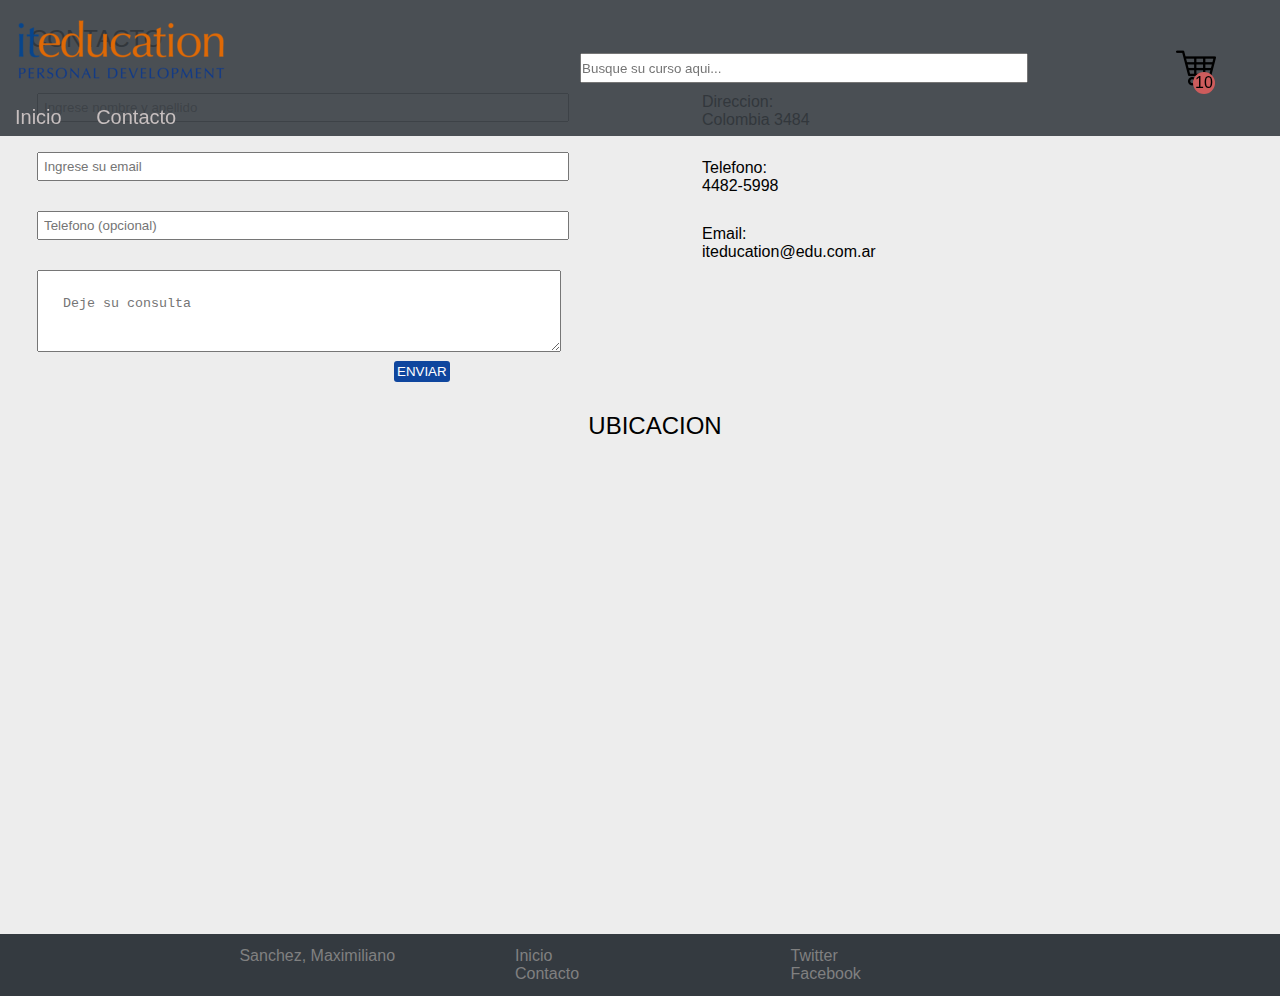
==== contacto.html @ 5c32ccbe "first commit" ====
<!DOCTYPE html>
<html lang="es">

<head>
    <meta charset="UTF-8">
    <meta name="viewport" content="width=device-width, initial-scale=1.0">
    <meta http-equiv="X-UA-Compatible" content="ie=edge">
    <title>Contacto</title>
    <link rel="stylesheet" href="css-styles/estilos.css">
</head>

<body>
    <header class="flex between">
            <div class="flex left middle wrap">
                <div class="flex middle center brand">
                    <img src="img/Logoacademia.png">
                </div>
                <nav class="flex center wrap">
                    <ul>
                        <li><a class="cool-link" href="index.html">Inicio</a></li>
                        <li><a class="cool-link" href="contacto.html">Contacto</a></li>
                    </ul>
                </nav>
            </div>
                    <div class="flex middle right buscador">
                    <input type="text" name="cursos" class="search-box" placeholder="Busque su curso aqui..."
                        list="cursos">
                    <datalist id="cursos">
                        <option value="Curso de javascript"></option>
                        <option value="Curso de angular"></option>
                        <option value="Curso de ruby"></option>
                    </datalist>
                </div> 
            <div class="flex middle cart-logo">
                <img src="img/carrito.png">
                <span class="cart-counter">10</span>
            </div>
        </header>
    
    <main>
        <h2>CONTACTO</h2>
        <section>
            <!--DATOS DE CONTACTO-->
            <article>
                <!--NOMBRE Y APELLIDO-->
                <input type="text" name="nom_ap" id="nom_ap" placeholder="Ingrese nombre y apellido" required>
                <br>
                <!--EMAIL-->
                <input type="email" name="correo" id="nom_ap" placeholder="Ingrese su email" required>
                <br>
                <!--TELEFONO-->
                <input type="telefono" name="tel" id="tel" placeholder="Telefono (opcional)">
                <br>
                <!--CONSULTA-->
                <textarea name="consulta" placeholder="Deje su consulta" required=""></textarea>
                <br>
                <!--BOTON DE ENVIO-->
                <button>
                    ENVIAR
                </button>
            </article>

            <!--DATOS DE CONTACTO DE LA EMPRESA-->
            <article>
                <p>
                    Direccion:
                    <br>
                     Colombia 3484
                </p>
                <p>
                    Telefono:
                    <br>
                    4482-5998
                </p>
                <p>
                    Email:
                    <br>
                    iteducation@edu.com.ar
                </p>
            </article>
        </section>

        <!--UBICACION-->
        <aside>
            <h2>UBICACION</h2>
            <!--MAPA-->
           <iframe src="https://www.google.com/maps/embed?pb=!1m18!1m12!1m3!1d3280.9955782252396!2d-58.576131184685664!3d-34.68006106904869!2m3!1f0!2f0!3f0!3m2!1i1024!2i768!4f13.1!3m3!1m2!1s0x95bcc636fd10635f%3A0x10785dd7d71c3978!2sColombia%203484%2C%20B1754JHB%20San%20Justo%2C%20Buenos%20Aires!5e0!3m2!1ses!2sar!4v1569433305199!5m2!1ses!2sar" width="600" height="450" frameborder="0" style="border:0;" allowfullscreen=""></iframe>
        </aside>
    </main>
   <footer>
        <section class="flex row wrap center footer-container">
            <article class="footer-column">
                <ul>
                    <li> Sanchez, Maximiliano </li>
                </ul>
            </article>
            <article class="footer-column">
                <ul>
                    <li><a href="index.html">Inicio</a></li>
                    <li><a href="contacto.html">Contacto</a></li>
                </ul>
            </article>
            <article class="footer-column">
                <ul>
                    <li>Twitter</li>
                    <li>Facebook</li>                    
                </ul>
            </article>
        </section>
    </footer>
</body>


</html>
---- css-styles/estilos.css ----
/* INDICE */
main {
    background-color: #ededed;
    
  }
  
.contenedor-inicio{
    width: 100%;
}
  .slider-img {
    height: 200px;
    width: 100%;
    object-fit: cover;
  }
  
  .step-section {
    margin: 3%;
    padding: 3%;
  }
  
  .starred-course-section {
    text-align: center;
    margin: 3%;
  }
  
  .starred-course-title {
    text-align: center;
  }
  
  .payment-types-title {
    justify-content: center;
  }
  
  .payment-type-card {
    padding: 5%;
    width: 15%;
  }
  
  .payment-type-card-img {
    width: 100%;
    object-fit: cover;
    opacity: 0.7;
  }
  .payment-types-section{
    display: block;
    text-align: center;
  }
  
/* CONTACTO */

main {
    margin: auto;
    background-color: #ededed;
  }
  
  h2 {
    font-weight: normal;
    padding-top: 25px;
    padding-left: 30px;
    padding-bottom: 10px;
  }
  article {
    border-radius: 5px;
    width: 45%;
  }
  main input {
    width: 90%;
    margin-top: 30px;
    margin-left: 5px;
    padding: 5px;
  }
  main textarea {
    margin-top: 30px;
    width: 82%;
    padding: 25px;
    margin-left: 5px;
  }
  button {
    background-color: #0f469e;
    color: #fff;
    border-style: none;
    border-radius: 3px;
    padding: 3px;
    margin-bottom: 5px;
    margin-top: 5px;
    align-self: flex-start;
    position: relative;
    left: 362px;
  }
  main p {
    margin-top: 30px;
    margin-left: 30px;
  }
  main section {
    display: flex;
    justify-content: space-around;
  }
  aside {
    text-align: center;
  }
  aside h2 {
    margin-bottom: 30px;
  }

/* COURSE-CARD */

.course-card {
    margin: 2%;
    width: 18.75em;
    box-sizing: border-box;
    background-color: white;
    border-radius: 0.625em;
    border: 1px solid rgba(0, 0, 0, 0.125);
  }
  
  .course-card .course-img {
    width: 100%;
    object-fit: cover;
    opacity: 0.7;
    border-radius: 0.313em;
  }
  
  .course-card .course-card-container {
    padding: 1%;
    height: 6.250em;
  }
  
  .course-card .course-card-container .course-card-date {
    width: 30%;
  }
  
  .course-card .course-card-container .course-card-date .course-card-date-number {
    display: block;
  }
  
  .course-card .course-card-content {
    padding: 5%;
    width: 70%;
    text-align: right;
  }
  
  .course-card .course-card-content .course-card-subtitle {
    display: block;
    margin-bottom: 10px;
  }
  
  .course-card .course-card-content .course-card-button {
    background-color: #28a745;
    color: white;
    padding: 5px 32px;
    text-decoration: none;
    border-radius: 10px;
  }

/* FLEX-PROPIEDADES */

.flex {
    display: flex;
  }
  
  .row {
    flex-direction: row;
  }
  
  .column {
    flex-direction: column;
  }
  
  .wrap {
    flex-wrap: wrap;
  }
  
  .no-wrap {
    flex-wrap: nowrap;
  }
  
  .center {
    justify-content: center;
  }
  
  .between {
    justify-content: space-between;
  }
  
  .right {
    justify-content: flex-end;
  }
  
  .left {
    justify-content: flex-start;
  }
  
  .middle {
    align-content: center;
    align-items: center;
    align-self: center;
  }
  
  .grow {
    flex-grow: 3;
  }

  /* HEADER */
  .cool-link{
    color: #c7bfbf;
  }
  
  header {
    background-color: hsl(210, 10%, 24%, 0.9);
    position: fixed;
    width: 100%
  }
  
  .brand {
    padding: 0.5%;
  }
  
  .buscador {
    width: 35%;
  }
  
  .search-box {
    height: 2em;
    width: 100%;
  }
  
  .cart-logo {
    position: relative;
    margin-right: 5%;
  }
  
  .cart-counter {
    position: absolute;
    right: 3%;
    top: 60%;
    padding: 5%;
    border-radius: 100%;
    background-color: indianred;
  }
  
  nav {
    font-size: 1em;
  }
  
  nav li {
    display: inline-block;
    padding: 5px 15px;
    font-weight: lighter;
    font-size: 20px;

  }

  .cool-link::after{
    content: "";
    display: block;
    width: 0;
    height: 2px;
    background: #e06905;
    transition: width .3s;
   }

   .cool-link:hover::after{
    width: 100%;
    transition: width .3s;
   }
  
  a {
    text-decoration: none;
    color: gray;
  }
  
  a:hover {
    color: #c7bfbf;
  }

  /* FOOTER */
  .footer-column {
    width: 250px;  
    margin: 1%;
    text-align: left;
  }
  
  .footer-container {
    height: 10%;
    background-color: #343a40;
    color: gray;
  }
  
  .footer-column ul li {
   list-style: none;
  }
  
  
  /* RESET STYLES */

  * {
    margin: 0;
    padding: 0;
  }
  
  html,
  body {
    height: 100%;
  }
  
  body {
    font-family: Arial, Helvetica, sans-serif;
  }
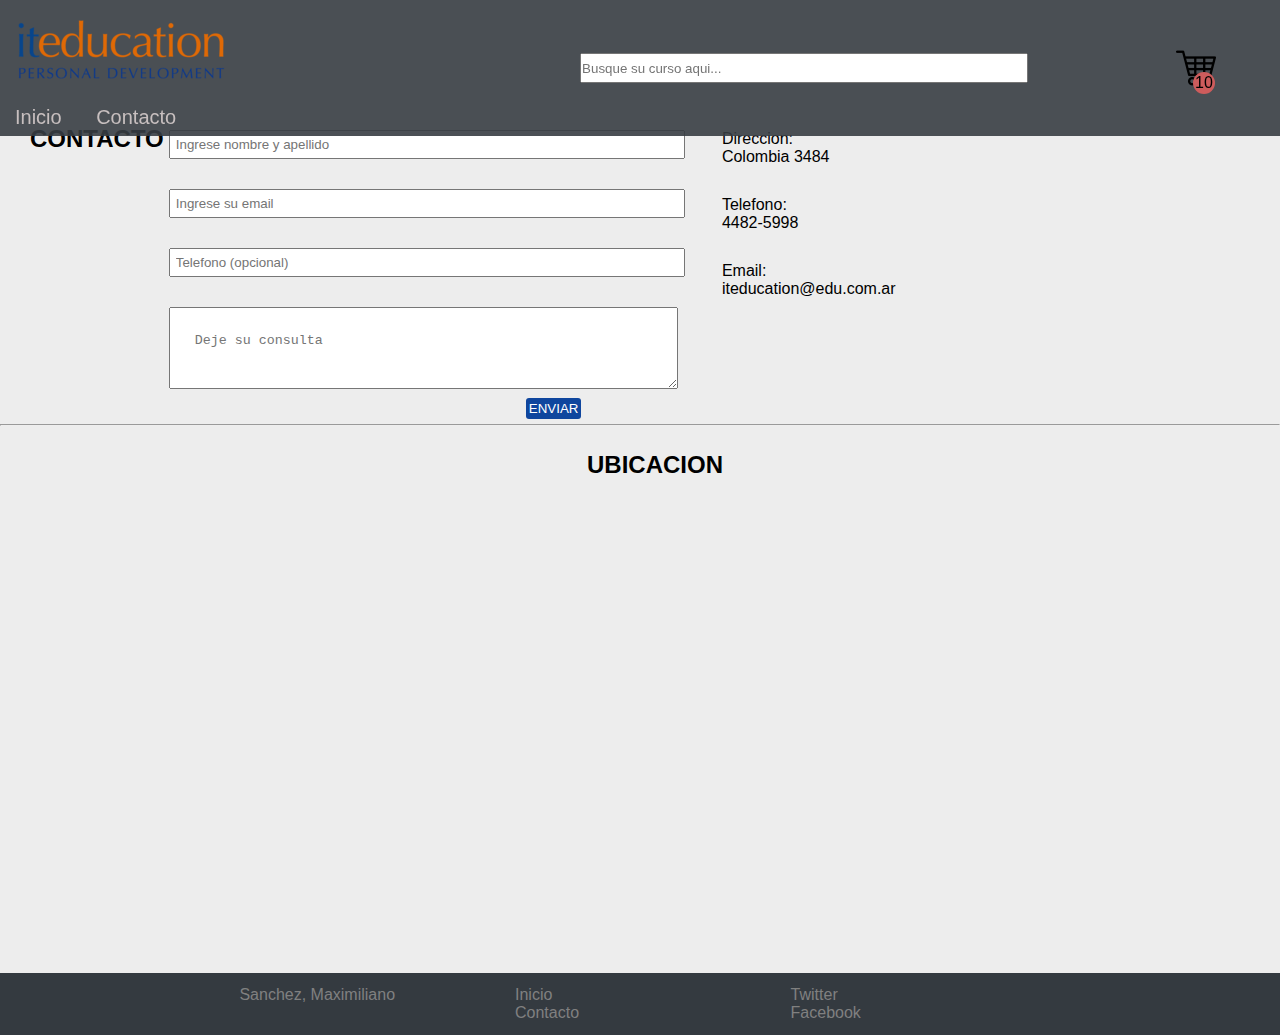
==== commit 3abd7db6: "cambios" ====
--- a/contacto.html
+++ b/contacto.html
@@ -38,8 +38,8 @@
         </header>
     
     <main>
-        <h2>CONTACTO</h2>
-        <section>
+        <section class="sectionContacto">
+            <h2>CONTACTO</h2>
             <!--DATOS DE CONTACTO-->
             <article>
                 <!--NOMBRE Y APELLIDO-->
@@ -81,10 +81,11 @@
         </section>
 
         <!--UBICACION-->
+        <hr>
         <aside>
             <h2>UBICACION</h2>
             <!--MAPA-->
-           <iframe src="https://www.google.com/maps/embed?pb=!1m18!1m12!1m3!1d3280.9955782252396!2d-58.576131184685664!3d-34.68006106904869!2m3!1f0!2f0!3f0!3m2!1i1024!2i768!4f13.1!3m3!1m2!1s0x95bcc636fd10635f%3A0x10785dd7d71c3978!2sColombia%203484%2C%20B1754JHB%20San%20Justo%2C%20Buenos%20Aires!5e0!3m2!1ses!2sar!4v1569433305199!5m2!1ses!2sar" width="600" height="450" frameborder="0" style="border:0;" allowfullscreen=""></iframe>
+           <iframe src="https://www.google.com/maps/embed?pb=!1m18!1m12!1m3!1d3280.9955782252396!2d-58.576131184685664!3d-34.68006106904869!2m3!1f0!2f0!3f0!3m2!1i1024!2i768!4f13.1!3m3!1m2!1s0x95bcc636fd10635f%3A0x10785dd7d71c3978!2sColombia%203484%2C%20B1754JHB%20San%20Justo%2C%20Buenos%20Aires!5e0!3m2!1ses!2sar!4v1569433305199!5m2!1ses!2sar" allowfullscreen=""></iframe>
         </aside>
     </main>
    <footer>
--- a/css-styles/estilos.css
+++ b/css-styles/estilos.css
@@ -1,15 +1,23 @@
 /* INDICE */
 main {
     background-color: #ededed;
+  }
+
+.listaInicio{
+  background: #e2e2e2;
+  padding: 15px;
+  border-radius: 50px;
+}
+  
+.contenedor-inicio{
     
-  }
-  
-.contenedor-inicio{
-    width: 100%;
 }
-  .slider-img {
-    height: 200px;
-    width: 100%;
+.contenedor-pasos{
+  padding: 50px;    
+}
+  .slider-img{
+    width: 100%;
+    height: 100%;
     object-fit: cover;
   }
   
@@ -54,7 +62,6 @@
   }
   
   h2 {
-    font-weight: normal;
     padding-top: 25px;
     padding-left: 30px;
     padding-bottom: 10px;
@@ -63,6 +70,7 @@
     border-radius: 5px;
     width: 45%;
   }
+
   main input {
     width: 90%;
     margin-top: 30px;
@@ -87,13 +95,15 @@
     position: relative;
     left: 362px;
   }
-  main p {
-    margin-top: 30px;
-    margin-left: 30px;
-  }
-  main section {
+  
+  .sectionContacto {
     display: flex;
     justify-content: space-around;
+    padding-top: 100px;
+  }
+
+  .sectionContacto article p{
+    margin-top: 30px;
   }
   aside {
     text-align: center;
@@ -102,6 +112,11 @@
     margin-bottom: 30px;
   }
 
+  iframe{
+    width:100%; 
+    height:450px;
+    border:0;
+  }
 /* COURSE-CARD */
 
 .course-card {
@@ -144,7 +159,7 @@
     margin-bottom: 10px;
   }
   
-  .course-card .course-card-content .course-card-button {
+  .course-card-button {
     background-color: #28a745;
     color: white;
     padding: 5px 32px;
@@ -177,9 +192,15 @@
   .center {
     justify-content: center;
   }
-  
+  .align{
+    text-align: center;
+  }
   .between {
     justify-content: space-between;
+  }
+
+  .around {
+    justify-content: space-around;
   }
   
   .right {
@@ -208,7 +229,8 @@
   header {
     background-color: hsl(210, 10%, 24%, 0.9);
     position: fixed;
-    width: 100%
+    width: 100%;
+    z-index: 100;
   }
   
   .brand {
@@ -274,10 +296,15 @@
   }
 
   /* FOOTER */
+
+  .footer{
+    margin-top: 10px;
+  }
   .footer-column {
     width: 250px;  
     margin: 1%;
     text-align: left;
+
   }
   
   .footer-container {
@@ -286,7 +313,7 @@
     color: gray;
   }
   
-  .footer-column ul li {
+  ul li {
    list-style: none;
   }
   
@@ -307,4 +334,81 @@
     font-family: Arial, Helvetica, sans-serif;
   }
   
-  +  /* DETALLE CURSO */
+
+  .articleDetalle{
+    width: 100%;
+  }
+
+  .articleDetalle .detalleCurso img{
+    width: 30%;
+    border-radius: 100px;
+    float: left;
+  }
+
+  .articleDetalle .contenedorDetalle{
+    margin-left: 12.5%;
+    margin-right: auto;
+    width: 20%;
+
+  }
+
+  .articleDetalle .contenedorDetalle p{
+    margin-top: 10px;
+    margin-bottom: 15px;
+  }
+
+  .articleDetalle .detalleCurso{
+    padding-top: 150px;
+    display: flex;
+    align-items: center;
+  }
+
+  .articleDocente{
+    background:#4b5055;
+    height: 200px;
+    margin-top: 150px;
+  }
+
+  .articleDocente img{
+    float: left;
+    height: 100%;
+  }
+  
+  .articleDocente .infoDocente{
+    height: 100%;
+    
+  }
+
+  .articleDocente .parrafo{
+    display: flex;
+    flex-direction: column;
+    justify-content: center;
+    height: 80%;
+  }
+   /* ACORDEON DE DETALLE */
+
+   .accordion {
+    background-color: #eee;
+    color: #444;
+    cursor: pointer;
+    padding: 18px;
+    width: 100%;
+    border: none;
+    text-align: left;
+    outline: none;
+    font-size: 15px;
+    transition: 0.4s;
+  }
+  
+  .active, .accordion:hover {
+    background-color: #ccc;
+  }
+  
+  .panel {
+    padding: 0 18px;
+    background-color: white;
+    max-height: 0;
+    overflow: hidden;
+    transition: max-height 0.2s ease-out;
+  }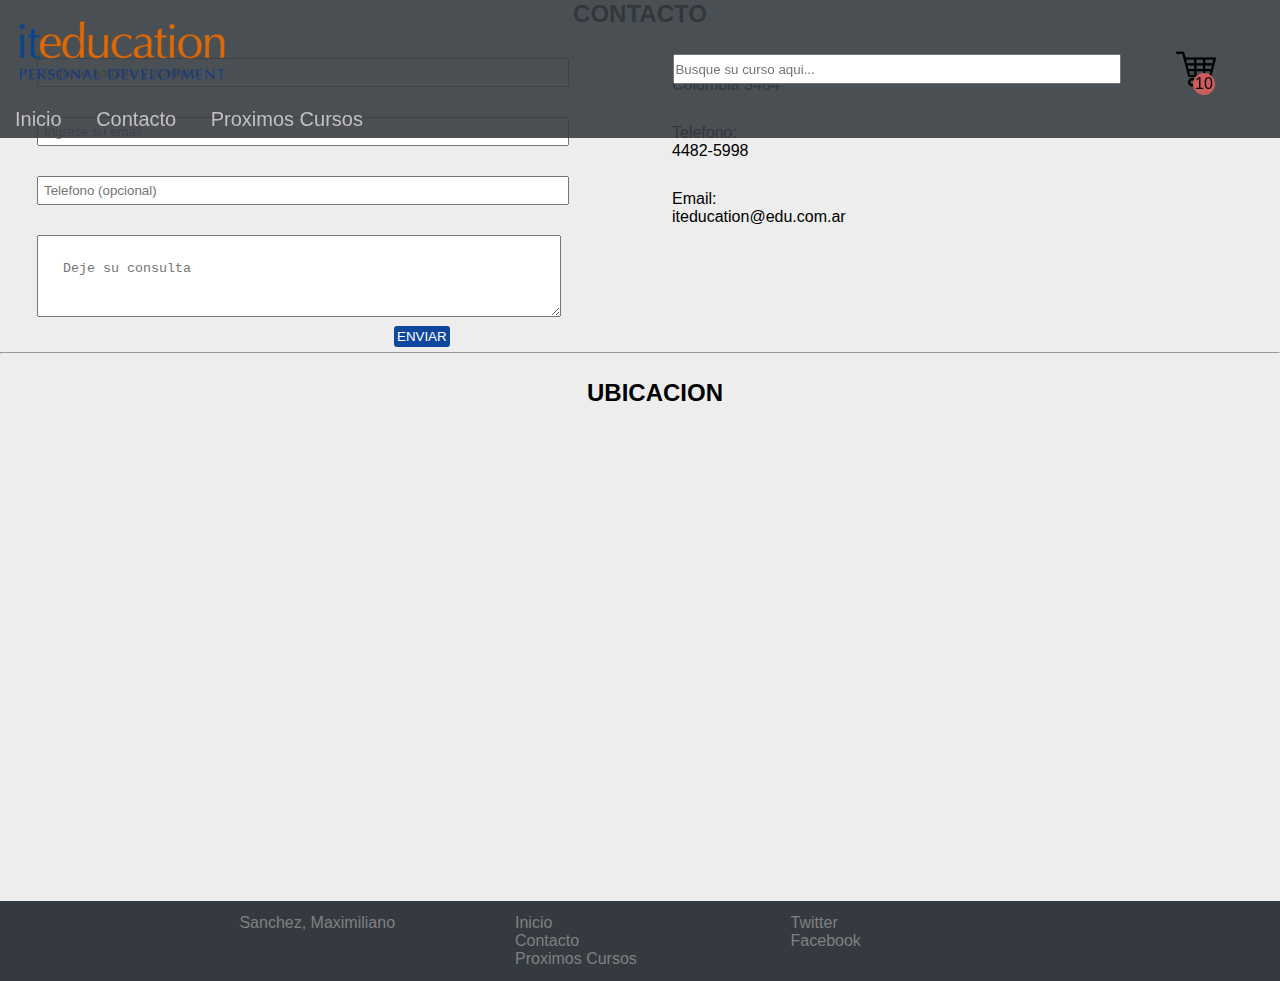
==== commit 3438df5b: "cambios 8" ====
--- a/contacto.html
+++ b/contacto.html
@@ -9,7 +9,7 @@
     <link rel="stylesheet" href="css-styles/estilos.css">
 </head>
 
-<body>
+<body class="body-contacto">
     <header class="flex between">
             <div class="flex left middle wrap">
                 <div class="flex middle center brand">
@@ -19,6 +19,8 @@
                     <ul>
                         <li><a class="cool-link" href="index.html">Inicio</a></li>
                         <li><a class="cool-link" href="contacto.html">Contacto</a></li>
+                        <li><a class="cool-link" href="calendario.html">Proximos Cursos</a></li>
+
                     </ul>
                 </nav>
             </div>
@@ -38,9 +40,11 @@
         </header>
     
     <main>
-        <section class="sectionContacto">
+        
+        <section>
             <h2>CONTACTO</h2>
             <!--DATOS DE CONTACTO-->
+            <div class="sectionContacto">
             <article>
                 <!--NOMBRE Y APELLIDO-->
                 <input type="text" name="nom_ap" id="nom_ap" placeholder="Ingrese nombre y apellido" required>
@@ -78,6 +82,7 @@
                     iteducation@edu.com.ar
                 </p>
             </article>
+            </div>
         </section>
 
         <!--UBICACION-->
@@ -99,6 +104,7 @@
                 <ul>
                     <li><a href="index.html">Inicio</a></li>
                     <li><a href="contacto.html">Contacto</a></li>
+                    <li><a href="calendario.html">Proximos Cursos</a></li>
                 </ul>
             </article>
             <article class="footer-column">
--- a/css-styles/estilos.css
+++ b/css-styles/estilos.css
@@ -9,9 +9,6 @@
   border-radius: 50px;
 }
   
-.contenedor-inicio{
-    
-}
 .contenedor-pasos{
   padding: 50px;    
 }
@@ -60,18 +57,23 @@
     margin: auto;
     background-color: #ededed;
   }
-  
-  h2 {
+  section h2{
+    padding-top: 0px;
+    text-align: center;
+  }  
+
+  aside h2 {
     padding-top: 25px;
     padding-left: 30px;
     padding-bottom: 10px;
   }
+
   article {
     border-radius: 5px;
     width: 45%;
   }
 
-  main input {
+  .body-contacto main input {
     width: 90%;
     margin-top: 30px;
     margin-left: 5px;
@@ -99,7 +101,6 @@
   .sectionContacto {
     display: flex;
     justify-content: space-around;
-    padding-top: 100px;
   }
 
   .sectionContacto article p{
@@ -219,6 +220,10 @@
   
   .grow {
     flex-grow: 3;
+  }
+  .centerAlign{
+    align-items: center;
+    margin-top: 20px;
   }
 
   /* HEADER */
@@ -350,7 +355,6 @@
     margin-left: 12.5%;
     margin-right: auto;
     width: 20%;
-
   }
 
   .articleDetalle .contenedorDetalle p{
@@ -367,7 +371,7 @@
   .articleDocente{
     background:#4b5055;
     height: 200px;
-    margin-top: 150px;
+    margin-top: 50px;
   }
 
   .articleDocente img{
@@ -388,27 +392,79 @@
   }
    /* ACORDEON DE DETALLE */
 
-   .accordion {
-    background-color: #eee;
-    color: #444;
+   details {
+    overflow: hidden;
+    margin-top: 0.125em;
+    border: 1px solid #dddddd;
+    background: #ffffff;
+    color: #333333;
+    border-radius: 3px;
+    width: 30%;
+  }
+  
+  details summary {
+    display: block;
     cursor: pointer;
-    padding: 18px;
-    width: 100%;
-    border: none;
-    text-align: left;
-    outline: none;
-    font-size: 15px;
-    transition: 0.4s;
-  }
-  
-  .active, .accordion:hover {
-    background-color: #ccc;
-  }
-  
-  .panel {
-    padding: 0 18px;
-    background-color: white;
-    max-height: 0;
-    overflow: hidden;
-    transition: max-height 0.2s ease-out;
-  }+    position: relative;
+    padding: 0.5em 0.5em 0.5em 0.7em;
+    background: #ededed;
+    color: #2b2b2b;
+    border-radius: 3px 3px 0 0;
+  }
+  
+  details:not([open]) summary:hover,
+  details:not([open]) summary:focus {
+    background: #f6f6f6;
+    color: #454545;
+  }
+  
+  details[open] summary {
+    border: 1px solid #28a745;
+    background: #28a745;
+    color: #ffffff;
+  }
+  
+  details main {
+    padding-top: 10px;
+    background-color: #c0dcbf;
+
+  }
+  
+  .contenedorAccordion{
+    width:100%;
+    display: flex;
+    align-items: center;
+    justify-content: space-between;
+    height: 50px;
+  }
+  .check{
+    float:right;
+  }
+  
+  .parrafoAccordion{
+    float:left;
+  }
+
+/* CALENDARIO */
+
+table, th, td {
+  border: 1px solid black;
+}
+.calendario{
+    padding-top: 120px;
+    display: flex;
+    justify-content: center;
+    height: 100%;
+}
+table{
+  width: 80%;
+  height: 100%;
+}
+
+table a{
+  display: flex;
+    justify-content: center;
+    color: black;
+    background-color: #e06905;
+
+}
